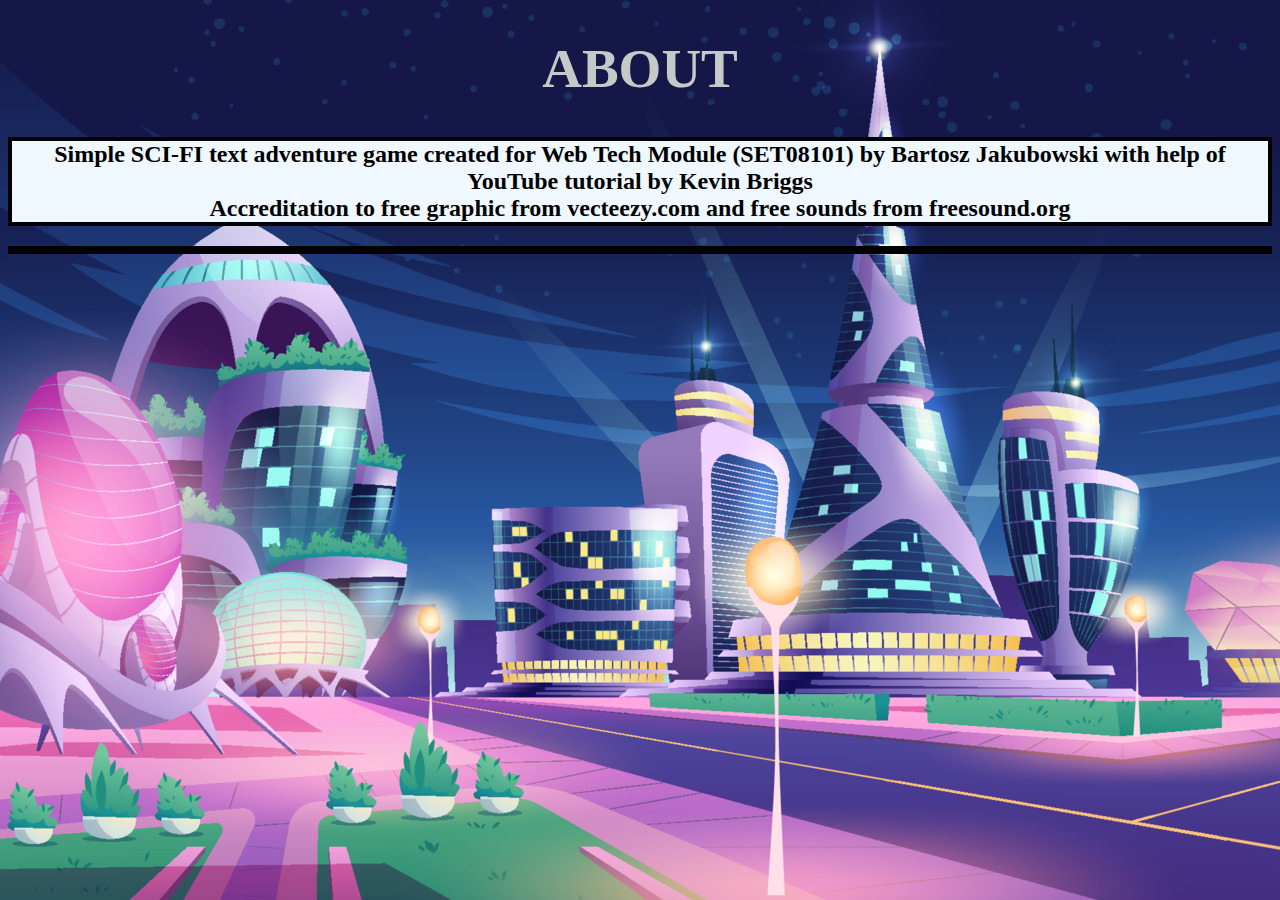
==== about.html @ 3ac64a50 "Adding files" ====
<!DOCTYPE html>
<html lang="en">
<head>
    <title>ABOUT PAGE</title>
    <link rel="stylesheet" href="styles.css"



</head>
<body>
    <h1>ABOUT</h1>
    <h2>Simple SCI-FI text adventure game created for Web Tech Module (SET08101) by Bartosz Jakubowski with help of YouTube tutorial by Kevin Briggs <br>
        Accreditation to free graphic from vecteezy.com and free sounds from freesound.org <h2>
</body>
</html>
---- styles.css ----
button {
    display: block;
    width: 500px;
    margin-top: 25px;
    font-size: 44px;
    color: rgb(0, 0, 0);
}

.content {
    text-align: center;
}

body {
    background-image: url(1st.jpg);
    background-color: rgba(255, 255, 255, 0.1);
   
    
}

.title {
    font-size: 44px;
    color: rgb(155, 193, 211);
    text-align: center;
   
}

.plot {
    font-size: 32px;
    color: rgb(0, 0, 0);
    text-align: center;
    background-color: aliceblue;
    border: 4px solid black;
}

.choices {
    font-size: 24px;
    color: rgb(0, 0, 0);
    text-align: center;
    background-color: aliceblue;
    border: 4px solid black;
}

audio {
    position: fixed;
    top: 10px;
    right: 10px;
    width: 10%;
    z-index: 9999;
    
  }

  h1 {
    font-size: 55px;
    color: rgb(197, 201, 199);
    text-align: center;
    top: 60px;
  }

  label{
    font-size: 44px;
    color: rgb(0, 0, 0);
    text-align: center;
    background-color: aliceblue;
    border: 4px solid black;

  }

  input{
    font-size: 44px;
    color: rgb(0, 0, 0);
    text-align: center;
  }

  #about-button {
    width: 100px;
    font-size: 22px;
    position: fixed;
    top: 0%;
    left: 5px;
    z-index: 9999;
    padding: 10px;
    background-color: #333;
    color: #fff;
   }

   h2 {
    font-size: 24px;
    color: rgb(0, 0, 0);
    text-align: center;
    background-color: aliceblue;
    border: 4px solid black;
   }
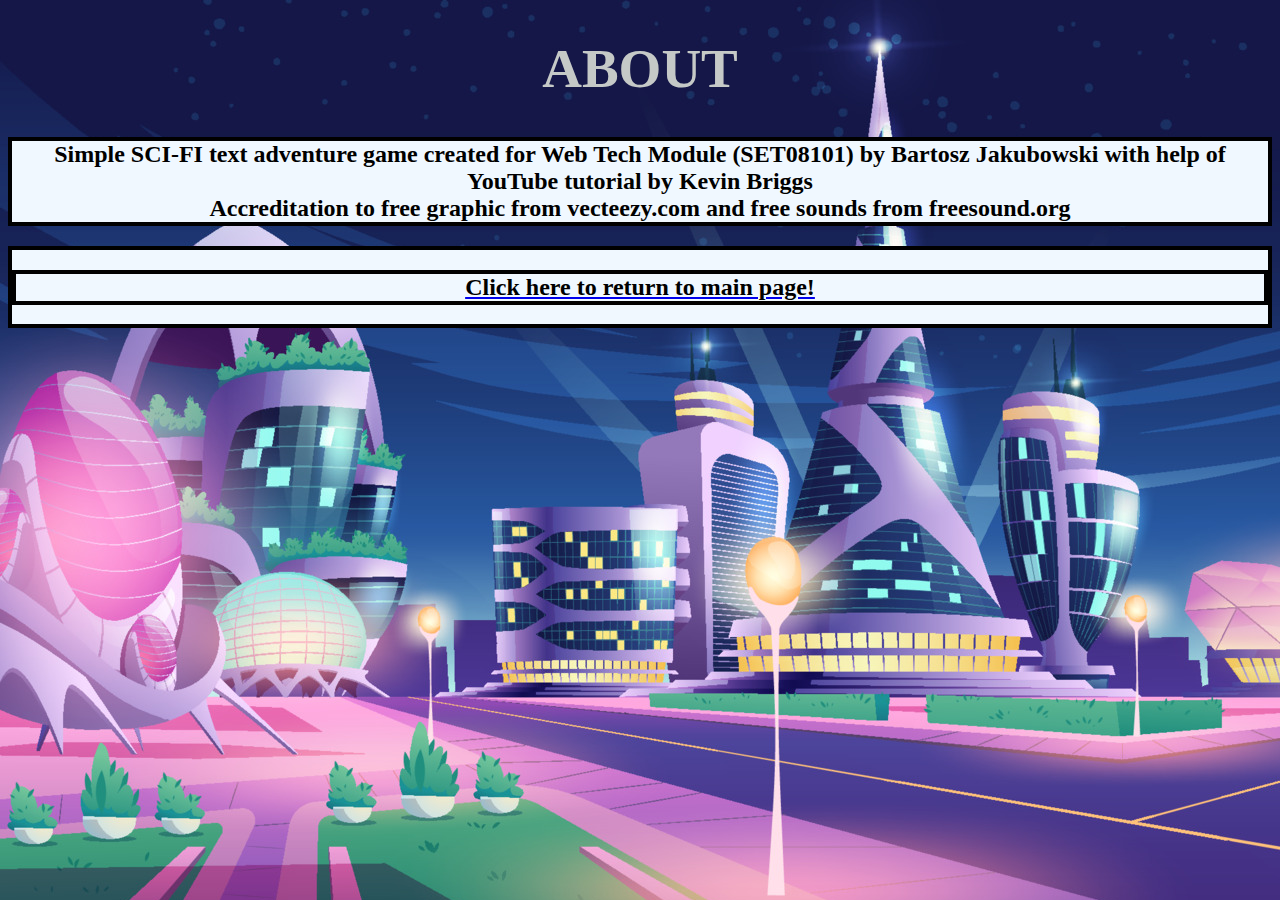
==== commit ff573e11: "Update about.html" ====
--- a/about.html
+++ b/about.html
@@ -11,5 +11,6 @@
     <h1>ABOUT</h1>
     <h2>Simple SCI-FI text adventure game created for Web Tech Module (SET08101) by Bartosz Jakubowski with help of YouTube tutorial by Kevin Briggs <br>
         Accreditation to free graphic from vecteezy.com and free sounds from freesound.org <h2>
+            <a href="./"><h2>Click here to return to main page!</h2></a>
 </body>
-</html>+</html>
